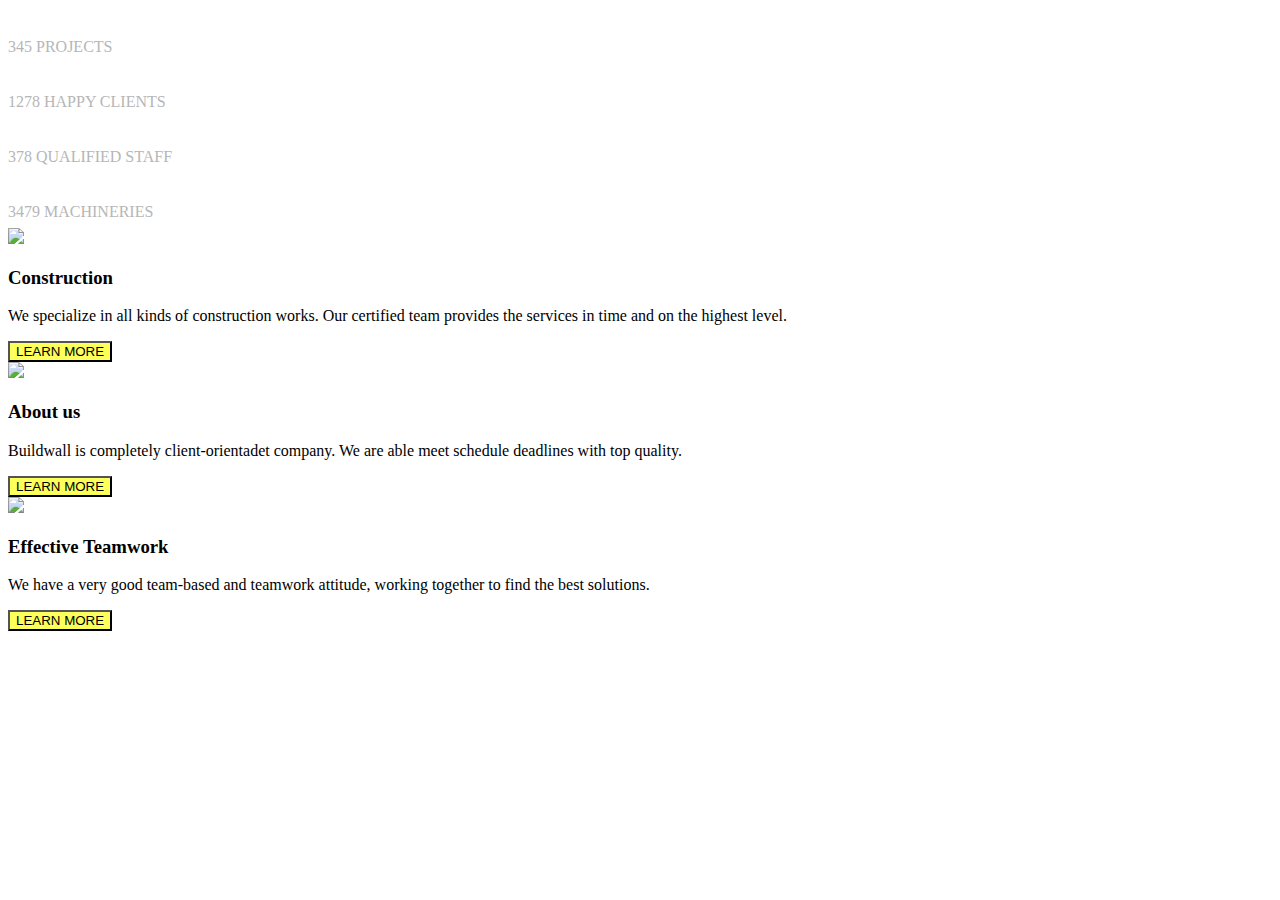
==== task1.html @ 3d3942fc "new" ====
<!doctype html>
<html lang="en">
  <head>
    <meta charset="utf-8">
    <meta name="viewport" content="width=device-width, initial-scale=1, shrink-to-fit=no">

    <link rel="stylesheet" href="https://pro.fontawesome.com/releases/v5.10.0/css/all.css" integrity="sha384-AYmEC3Yw5cVb3ZcuHtOA93w35dYTsvhLPVnYs9eStHfGJvOvKxVfELGroGkvsg+p" crossorigin="anonymous"/>
    <!-- Bootstrap CSS -->
    <link rel="stylesheet" href="https://cdn.jsdelivr.net/npm/bootstrap@4.5.3/dist/css/bootstrap.min.css" integrity="sha384-TX8t27EcRE3e/ihU7zmQxVncDAy5uIKz4rEkgIXeMed4M0jlfIDPvg6uqKI2xXr2" crossorigin="anonymous">
    <link rel="stylesheet" href="styles/task1.css">
    <title>Task_1</title>
  </head>
  <body>

    <div class="container">
        <div class="row mt-3">
            <div class="col">
                <div class="d-flex">
                    <div class="icon-container text-color d-flex flex-column p-2 p-md-3 p-4  d-flex d-md-block align-items-center ">
                        <i class="fas fa-city nav-icon mb-1 mg-fluid  logo-icon"></i>
                        <span>345 PROJECTS</span>
                    </div> 
                    <div class="icon-container text-color d-flex flex-column p-2 p-md-3 p-4  d-flex d-md-block align-items-center">
                        <i class="fas fa-users nav-icon mb-1 logo-icon"></i>
                        <span>1278 HAPPY CLIENTS</span>
                    </div>
                    <div class="icon-container text-color d-flex flex-column p-2 p-md-3 p-4  d-flex d-md-block align-items-center">
                        <i class="fas fa-certificate nav-icon mb-1 logo-icon"></i>
                        <span>378 QUALIFIED STAFF</span>
                    </div>
                    <div class="icon-container text-color d-flex flex-column p-2 p-md-3 p-4  d-flex d-md-block align-items-center">
                        <i class="fas fa-tractor nav-icon mb-1 logo-icon"></i>
                        <span>3479 MACHINERIES</span>
                    </div>
                </div>    
            </div>
        </div>
       
        <div class="row mt-5">
            <div class="col-md-4 mb-3 mb-md-0">
                <div class="text-black p-4 d-flex d-md-block align-items-center">
                    <div class="product-icon-container text-center text-md-left">
                        <img class="img-fluid" src="https://backtobasics.edu.au/wp-content/uploads/mp/image-cache/site/5/Construction-PM.c1b1a16178369a821731968c098b22c7.jpg">
                    </div>
                    <h3 class="my-0 mt-md-3 ml-3 ml-md-0">Construction</h3>
                    <p class="mt-3 d-none d-md-block">We specialize in all kinds of construction works. Our certified team provides the services in time and on the highest level.</p>
                    <button type="button" class="btn btn-link">LEARN MORE</button>
                </div>
            </div>
            <div class="col-md-4 mb-3 mb-md-0">
                <div class="text-black p-4 d-flex d-md-block align-items-center">
                    <div class="product-icon-container text-center text-md-left">
                        <img class="img-fluid" src="https://istaff.uk/upload/resize_cache/iblock/7fc/855_555_1/7fcf44059a4d1ad48facc18827dc9d72.jpg">
                    </div>
                    <h3 class="my-0 mt-md-3 ml-3 ml-md-0">About us</h3>
                    <p class="mt-3 d-none d-md-block">Buildwall is completely client-orientadet company. We are able meet schedule deadlines with top quality.</p>
                    <button type="button" class="btn btn-link">LEARN MORE</button>
                </div>
            </div>
            <div class="col-md-4 mb-3 mb-md-0">
                <div class="text-black p-4 d-flex d-md-block align-items-center">
                    <div class="product-icon-container text-center text-md-left">
                        <img class="img-fluid" src="https://istaff.uk/upload/resize_cache/iblock/213/855_555_1/213c227adad1adfbfd40194b82c51178.jpg">
                    </div>
                    <h3 class="my-0 mt-md-3 ml-3 ml-md-0">Effective Teamwork</h3>
                    <p class="mt-3 d-none d-md-block">We have a very good team-based and teamwork attitude, working together to find the best solutions.</p>
                    <button type="button" class="btn btn-link">LEARN MORE</button>
                </div>
            </div>
        </div>
    </div>



  </body>
</html>
---- styles/task1.css ----
.btn {
   background-color: #FDFF5B;
   text-color
}

.text-color {
    color: #B6B6B6;
}

.logo-icon {
    font-size: 3rem;
}

.btn-link {
    

}
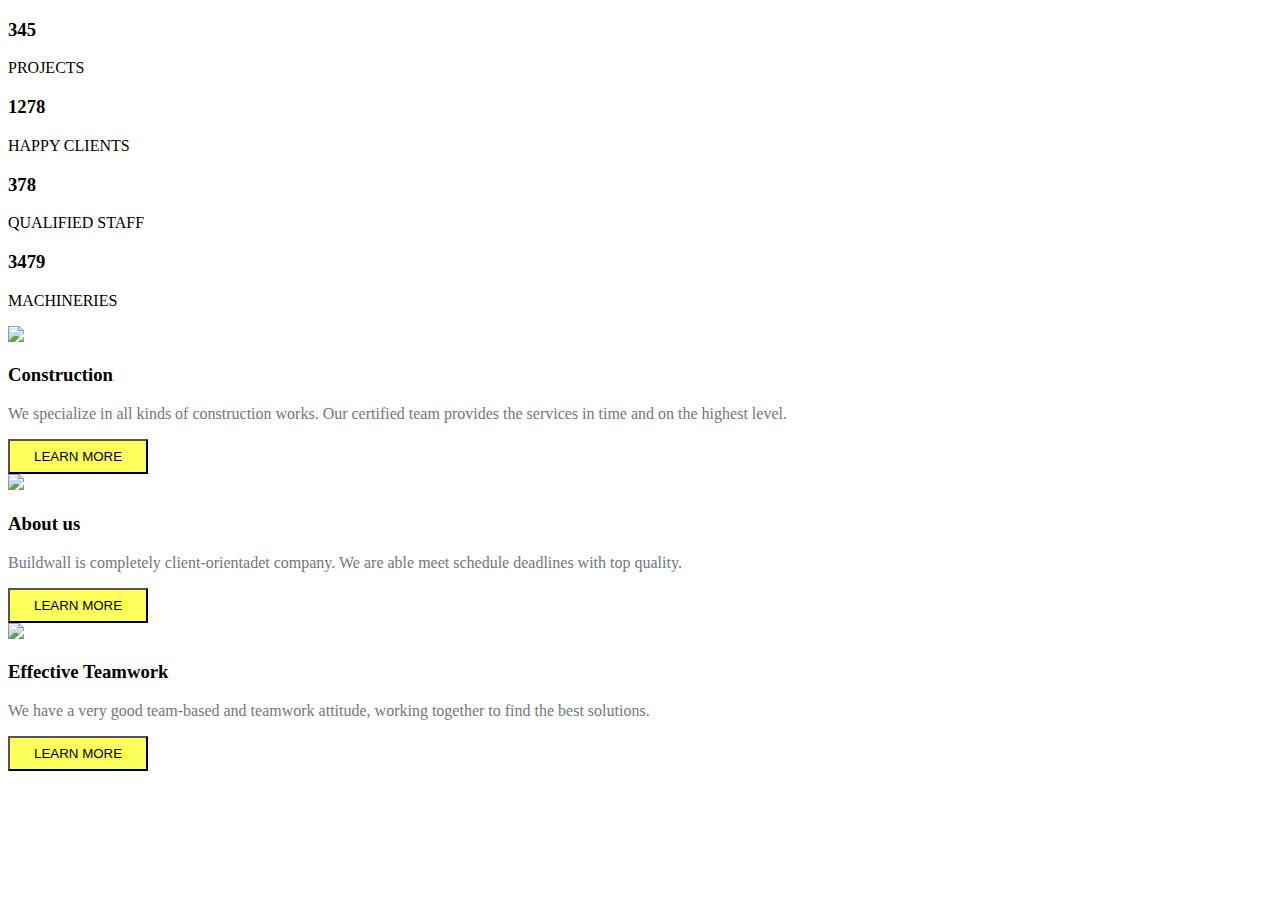
==== commit fee32f32: "task1 finished" ====
--- a/task1.html
+++ b/task1.html
@@ -13,38 +13,58 @@
   <body>
 
     <div class="container">
-        <div class="row mt-3">
+        <div id= class="row mt-3 ">
             <div class="col">
                 <div class="d-flex">
-                    <div class="icon-container text-color d-flex flex-column p-2 p-md-3 p-4  d-flex d-md-block align-items-center ">
-                        <i class="fas fa-city nav-icon mb-1 mg-fluid  logo-icon"></i>
-                        <span>345 PROJECTS</span>
-                    </div> 
-                    <div class="icon-container text-color d-flex flex-column p-2 p-md-3 p-4  d-flex d-md-block align-items-center">
-                        <i class="fas fa-users nav-icon mb-1 logo-icon"></i>
-                        <span>1278 HAPPY CLIENTS</span>
+
+                    <div class="icon-container  d-flex align-items-center col-3 item">
+                        <i class="fas fa-city nav-icon logo-icon text-color"></i>
+                    <div class="media-left p-3">
+                     <h3>345</h3>
+                     <p>PROJECTS</p>
                     </div>
-                    <div class="icon-container text-color d-flex flex-column p-2 p-md-3 p-4  d-flex d-md-block align-items-center">
-                        <i class="fas fa-certificate nav-icon mb-1 logo-icon"></i>
-                        <span>378 QUALIFIED STAFF</span>
                     </div>
-                    <div class="icon-container text-color d-flex flex-column p-2 p-md-3 p-4  d-flex d-md-block align-items-center">
-                        <i class="fas fa-tractor nav-icon mb-1 logo-icon"></i>
-                        <span>3479 MACHINERIES</span>
+           
+
+                    <div class="icon-container d-flex align-items-center col-3 item">
+                        <i class="fas fa-users nav-icon logo-icon text-color"></i>
+                        <div class="media-left p-3">
+                            <h3>1278</h3>
+                            <p>HAPPY CLIENTS</p>
+                           </div>
+                    </div>
+
+                    <div class="icon-container d-flex align-items-center col-3 item">
+                        <i class="fas fa-certificate nav-icon logo-icon text-color"></i>
+                        <div class="media-left p-3">
+                            <h3>378</h3>
+                            <p>QUALIFIED STAFF</p>
+                           </div>
+                      
+                    </div>
+
+                    <div class="icon-container d-flex align-items-center col-3 item">
+                        <i class="fas fa-tractor nav-icon logo-icon text-color"></i>
+                        <div class="media-left p-3">
+                            <h3>3479</h3>
+                            <p>MACHINERIES</p>
+                           </div>
+                       
                     </div>
                 </div>    
             </div>
         </div>
        
-        <div class="row mt-5">
+        <div class="row mt-5 ">
             <div class="col-md-4 mb-3 mb-md-0">
                 <div class="text-black p-4 d-flex d-md-block align-items-center">
                     <div class="product-icon-container text-center text-md-left">
                         <img class="img-fluid" src="https://backtobasics.edu.au/wp-content/uploads/mp/image-cache/site/5/Construction-PM.c1b1a16178369a821731968c098b22c7.jpg">
                     </div>
+                    
                     <h3 class="my-0 mt-md-3 ml-3 ml-md-0">Construction</h3>
-                    <p class="mt-3 d-none d-md-block">We specialize in all kinds of construction works. Our certified team provides the services in time and on the highest level.</p>
-                    <button type="button" class="btn btn-link">LEARN MORE</button>
+                    <p class="mt-3 d-none d-md-block text-color">We specialize in all kinds of construction works. Our certified team provides the services in time and on the highest level.</p>
+                    <button type="button" class="btn btn-link ">LEARN MORE</button>
                 </div>
             </div>
             <div class="col-md-4 mb-3 mb-md-0">
@@ -53,7 +73,7 @@
                         <img class="img-fluid" src="https://istaff.uk/upload/resize_cache/iblock/7fc/855_555_1/7fcf44059a4d1ad48facc18827dc9d72.jpg">
                     </div>
                     <h3 class="my-0 mt-md-3 ml-3 ml-md-0">About us</h3>
-                    <p class="mt-3 d-none d-md-block">Buildwall is completely client-orientadet company. We are able meet schedule deadlines with top quality.</p>
+                    <p class="mt-3 d-none d-md-block text-color">Buildwall is completely client-orientadet company. We are able meet schedule deadlines with top quality.</p>
                     <button type="button" class="btn btn-link">LEARN MORE</button>
                 </div>
             </div>
@@ -63,7 +83,7 @@
                         <img class="img-fluid" src="https://istaff.uk/upload/resize_cache/iblock/213/855_555_1/213c227adad1adfbfd40194b82c51178.jpg">
                     </div>
                     <h3 class="my-0 mt-md-3 ml-3 ml-md-0">Effective Teamwork</h3>
-                    <p class="mt-3 d-none d-md-block">We have a very good team-based and teamwork attitude, working together to find the best solutions.</p>
+                    <p class="mt-3 d-none d-md-block text-color">We have a very good team-based and teamwork attitude, working together to find the best solutions.</p>
                     <button type="button" class="btn btn-link">LEARN MORE</button>
                 </div>
             </div>
--- a/styles/task1.css
+++ b/styles/task1.css
@@ -4,7 +4,7 @@
 }
 
 .text-color {
-    color: #B6B6B6;
+    color: #707680;
 }
 
 .logo-icon {
@@ -12,6 +12,10 @@
 }
 
 .btn-link {
-    
+    padding-top: 0.5rem;
+    padding-bottom:  0.5rem;
+    padding-right: 1.5rem;
+    padding-left: 1.5rem;
+    color:#000000;
 
-}+}
